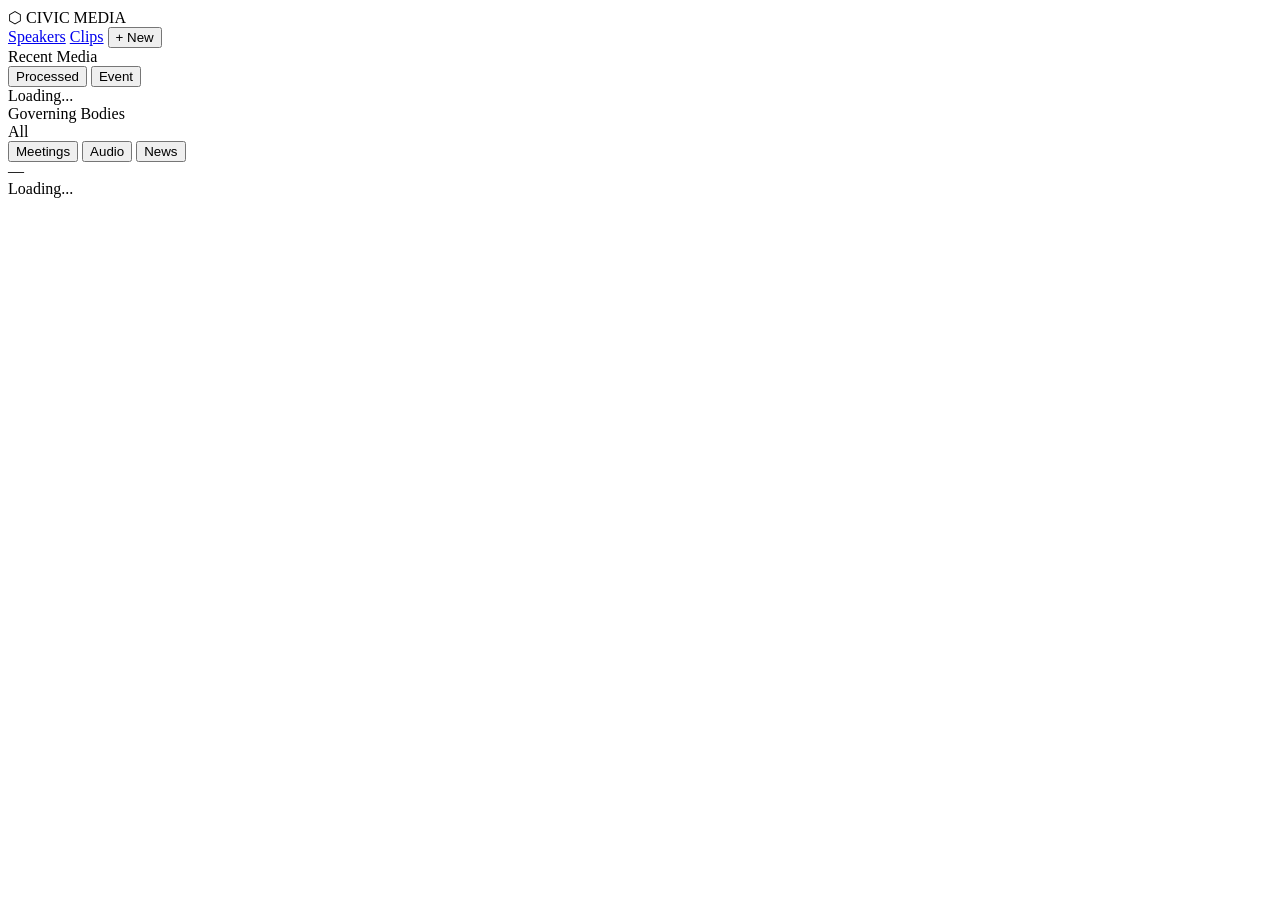
==== app/static/index.html @ 4f0a2981 "Add radio show ingest system: scrape, download, and manage unprocessed audio Three scrapers (KCNR HT" ====
<!DOCTYPE html>
<html lang="en">
<head>
  <meta charset="UTF-8">
  <meta name="viewport" content="width=device-width, initial-scale=1.0">
  <title>Civic Media — Library</title>
  <link rel="preconnect" href="https://fonts.googleapis.com">
  <link rel="preconnect" href="https://fonts.gstatic.com" crossorigin>
  <link href="https://fonts.googleapis.com/css2?family=IBM+Plex+Mono:wght@400;500;600&family=IBM+Plex+Sans:wght@300;400;500;600&display=swap" rel="stylesheet">
  <link rel="stylesheet" href="/static/style.css">
</head>
<body class="page-index">

  <header class="app-header">
    <div class="header-brand">
      <span class="brand-icon">&#x2B21;</span>
      <span class="brand-name">CIVIC MEDIA</span>
    </div>
    <div class="header-nav">
      <a href="/speakers" class="nav-link">Speakers</a>
      <a href="/clips" class="nav-link">Clips</a>
      <button class="btn btn-primary" id="new-item-btn">+ New</button>
    </div>
  </header>

  <main class="library-layout">
    <!-- Sidebar -->
    <aside class="library-sidebar" id="sidebar">
      <div class="sidebar-section">
        <div class="sidebar-section-header">
          <span class="sidebar-label">Recent Media</span>
          <div class="recent-toggle" id="recent-toggle">
            <button class="toggle-btn active" data-sort="processed">Processed</button>
            <button class="toggle-btn" data-sort="event">Event</button>
          </div>
        </div>
        <div class="recent-list" id="recent-list">
          <div class="loading-state-sm">Loading...</div>
        </div>
      </div>

      <div class="sidebar-section">
        <span class="sidebar-label">Governing Bodies</span>
        <div class="gb-list" id="gb-list">
          <div class="gb-item active" data-gb-id="">All</div>
        </div>
      </div>

      <div class="sidebar-section" id="stations-section" style="display:none">
        <span class="sidebar-label">Stations</span>
        <div class="station-list" id="station-list"></div>
      </div>
    </aside>

    <!-- Main content -->
    <section class="library-main">
      <div class="library-tabs" id="library-tabs">
        <button class="lib-tab active" data-mode="meetings">Meetings</button>
        <button class="lib-tab" data-mode="audio">Audio</button>
        <button class="lib-tab" data-mode="news">News</button>
      </div>

      <div class="library-toolbar">
        <span class="item-count" id="item-count">&mdash;</span>
        <div class="toolbar-actions" id="toolbar-actions"></div>
      </div>

      <div id="content-grid" class="library-grid">
        <div class="loading-state">Loading...</div>
      </div>
    </section>
  </main>

  <!-- New Item Dialog -->
  <dialog id="new-item-dialog" class="modal">
    <div class="modal-header">
      <h3 id="dialog-title">New Meeting</h3>
      <button class="modal-close" id="close-dialog-btn">&#x2715;</button>
    </div>
    <div class="modal-body">
      <div class="form-group">
        <label class="form-label">Type</label>
        <div class="category-toggle" id="category-toggle">
          <button type="button" class="cat-btn active" data-cat="meeting">Meeting</button>
          <button type="button" class="cat-btn" data-cat="audio">Audio</button>
          <button type="button" class="cat-btn" data-cat="news">News</button>
        </div>
      </div>

      <!-- Meeting fields -->
      <div id="meeting-fields">
        <div class="form-group">
          <label class="form-label">Governing Body</label>
          <select id="f-governing-body" class="form-input">
            <option value="">Select...</option>
          </select>
          <div class="form-inline-add">
            <input type="text" id="f-new-gb" class="form-input form-input-sm"
                   placeholder="Or add new..." autocomplete="off">
            <button class="btn btn-ghost btn-sm" id="add-gb-btn">Add</button>
          </div>
        </div>
        <div class="form-row">
          <div class="form-group">
            <label class="form-label">Meeting Type</label>
            <select id="f-meeting-type" class="form-input">
              <option value="Regular">Regular</option>
              <option value="Special">Special</option>
              <option value="Workshop">Workshop</option>
              <option value="Closed Session">Closed Session</option>
              <option value="Emergency">Emergency</option>
              <option value="Other">Other</option>
            </select>
          </div>
          <div class="form-group">
            <label class="form-label">Date</label>
            <input type="date" id="f-meeting-date" class="form-input">
          </div>
        </div>
      </div>

      <!-- Audio fields -->
      <div id="audio-fields" style="display:none">
        <div class="form-group">
          <label class="form-label">Date</label>
          <input type="date" id="f-audio-date" class="form-input">
        </div>
      </div>

      <!-- News fields -->
      <div id="news-fields" style="display:none">
        <div class="form-group">
          <label class="form-label">Station</label>
          <input type="text" id="f-station" class="form-input"
                 placeholder="e.g. KRCR, KHSL" autocomplete="off">
        </div>
        <div class="form-row">
          <div class="form-group">
            <label class="form-label">Air Date</label>
            <input type="date" id="f-air-date" class="form-input">
          </div>
          <div class="form-group">
            <label class="form-label">Air Time</label>
            <input type="time" id="f-air-time" class="form-input">
          </div>
        </div>
      </div>

      <div class="form-group">
        <label class="form-label">Title</label>
        <input type="text" id="f-title" class="form-input"
               placeholder="e.g. January Regular Meeting" autocomplete="off">
      </div>
    </div>
    <div class="modal-footer">
      <button class="btn btn-ghost" id="cancel-dialog-btn">Cancel</button>
      <button class="btn btn-primary" id="create-btn">Create</button>
    </div>
  </dialog>

  <!-- Edit Meeting Dialog -->
  <dialog id="edit-dialog" class="modal edit-dialog">
    <div class="modal-header">
      <h3>Edit</h3>
      <button class="modal-close" id="close-edit-btn">&#x2715;</button>
    </div>
    <div class="modal-body">
      <div class="form-group">
        <label class="form-label">Title</label>
        <input type="text" id="edit-title" class="form-input" autocomplete="off">
      </div>
      <div class="form-group">
        <label class="form-label">Description</label>
        <input type="text" id="edit-description" class="form-input"
               placeholder="Guest names, topic notes..." autocomplete="off">
      </div>
      <div class="form-group">
        <label class="form-label">Date</label>
        <input type="date" id="edit-date" class="form-input">
      </div>
    </div>
    <div class="modal-footer">
      <button class="btn btn-ghost" id="cancel-edit-btn">Cancel</button>
      <button class="btn btn-primary" id="save-edit-btn">Save</button>
    </div>
  </dialog>

  <!-- Ingest Dialog -->
  <dialog id="ingest-dialog" class="modal">
    <div class="modal-header">
      <h3>Radio Show Ingest</h3>
      <button class="modal-close" id="close-ingest-btn">&#x2715;</button>
    </div>
    <div class="modal-body">
      <div class="ingest-sources" id="ingest-sources">
        <div class="loading-state-sm">Loading sources...</div>
      </div>
      <div class="ingest-progress-area" id="ingest-progress" style="display:none">
        <div class="ingest-progress-stage" id="ingest-stage"></div>
        <div class="progress-bar-track">
          <div class="progress-bar-fill indeterminate" id="ingest-bar" style="width:35%"></div>
        </div>
        <div class="ingest-progress-counts" id="ingest-counts"></div>
      </div>
    </div>
    <div class="modal-footer">
      <button class="btn btn-ghost" id="cancel-ingest-btn">Close</button>
      <button class="btn btn-primary" id="run-ingest-btn">Run All Sources</button>
    </div>
  </dialog>

  <div class="overlay" id="overlay"></div>

  <script src="/static/index.js"></script>
</body>
</html>
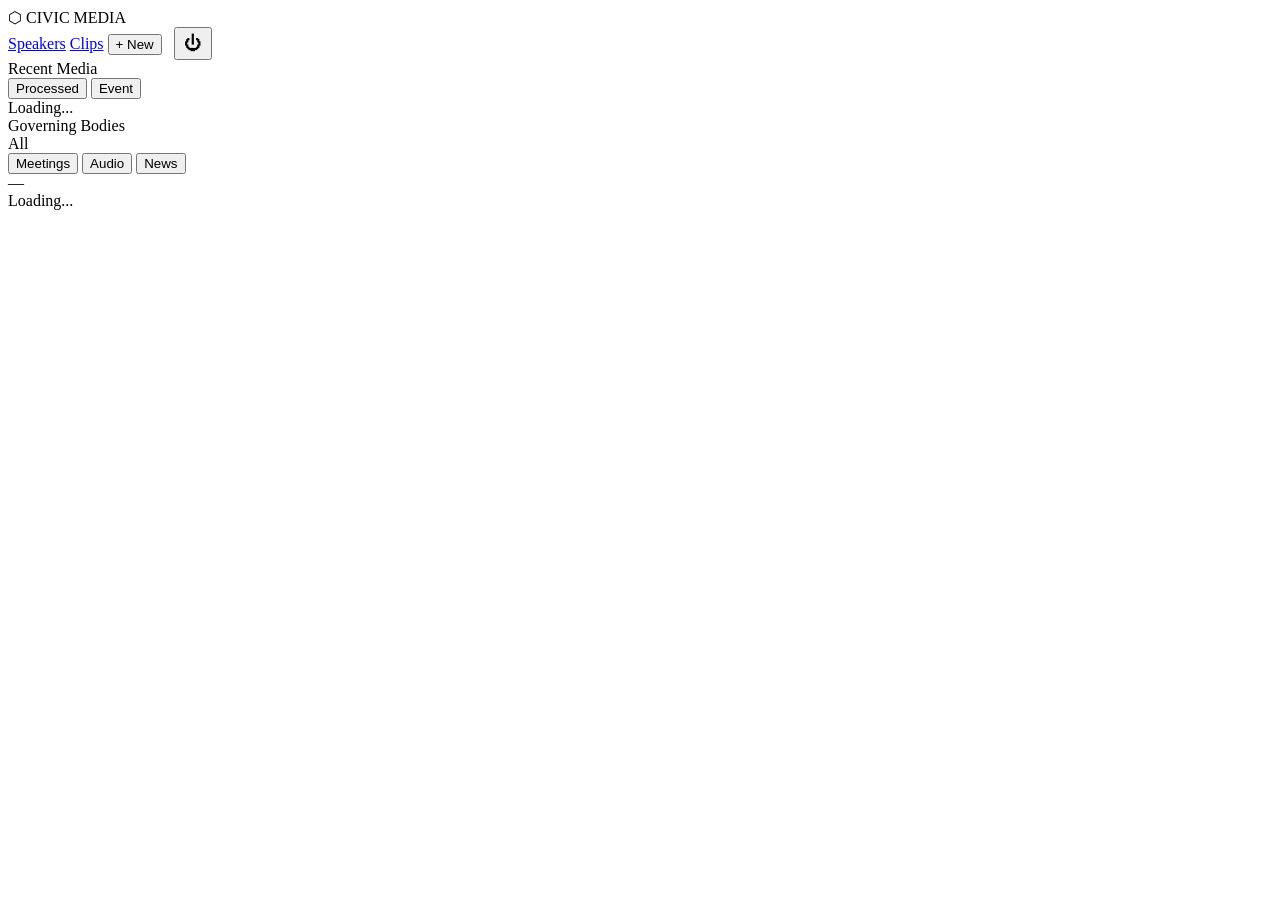
==== commit 6df84b7b: "Add hidden-mode startup, UI shutdown button, and clip export polling Hidden startup: start.ps1 now l" ====
--- a/app/static/index.html
+++ b/app/static/index.html
@@ -20,6 +20,7 @@
       <a href="/speakers" class="nav-link">Speakers</a>
       <a href="/clips" class="nav-link">Clips</a>
       <button class="btn btn-primary" id="new-item-btn">+ New</button>
+      <button class="btn btn-ghost btn-sm" id="shutdown-btn" title="Shutdown server" style="margin-left:8px;font-size:1.1em;padding:4px 8px;">&#x23FB;</button>
     </div>
   </header>
 
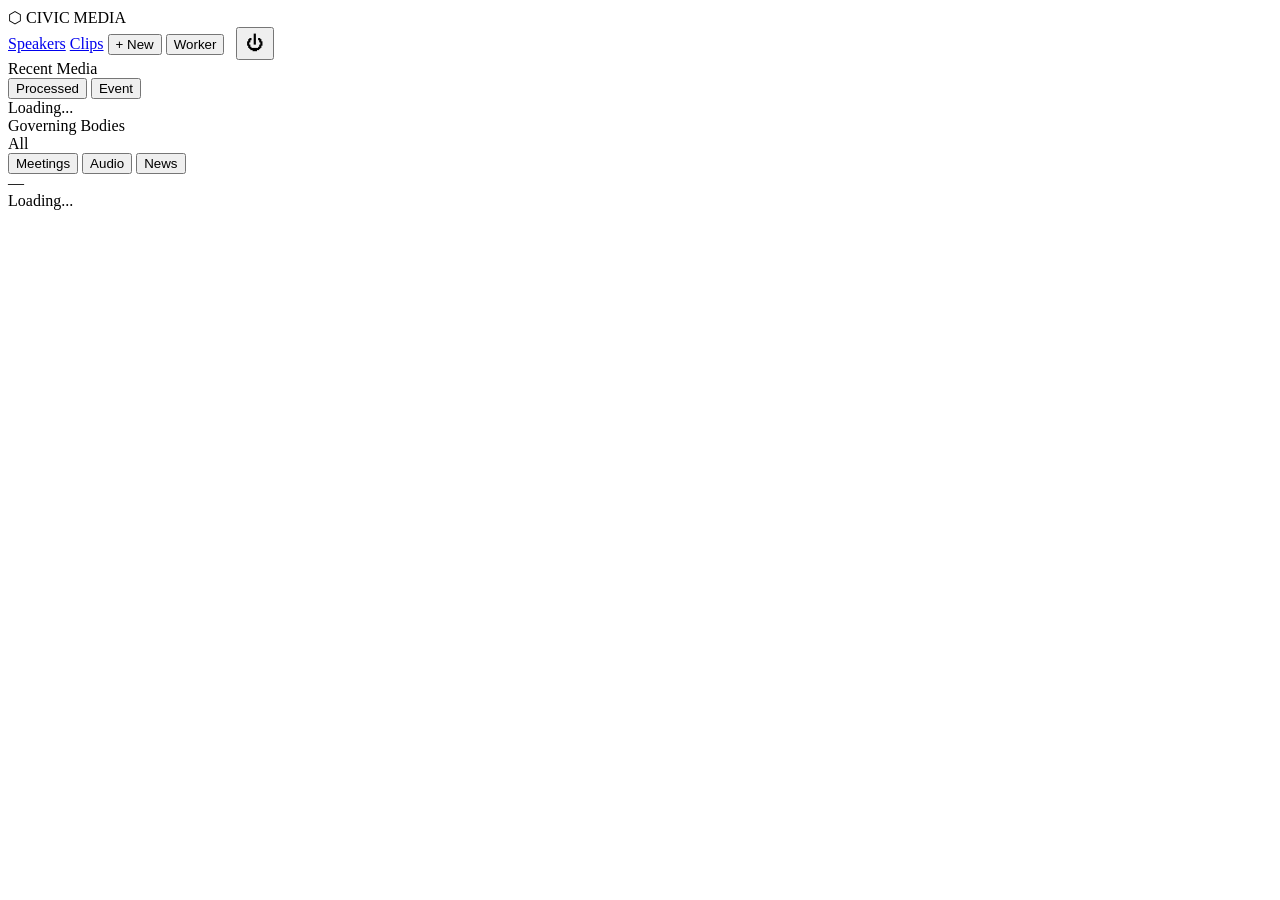
==== commit 06972cd2: "Add Celery worker health indicator, auto-recovery, and UI restart Three layers of worker resilience:" ====
--- a/app/static/index.html
+++ b/app/static/index.html
@@ -20,6 +20,10 @@
       <a href="/speakers" class="nav-link">Speakers</a>
       <a href="/clips" class="nav-link">Clips</a>
       <button class="btn btn-primary" id="new-item-btn">+ New</button>
+      <button class="worker-status" id="worker-status-btn" title="Worker status">
+        <span class="worker-dot" id="worker-dot"></span>
+        <span class="worker-label" id="worker-label">Worker</span>
+      </button>
       <button class="btn btn-ghost btn-sm" id="shutdown-btn" title="Shutdown server" style="margin-left:8px;font-size:1.1em;padding:4px 8px;">&#x23FB;</button>
     </div>
   </header>
@@ -210,6 +214,31 @@
     </div>
   </dialog>
 
+  <!-- PrimeGov Discovery Dialog -->
+  <dialog id="primegov-dialog" class="modal">
+    <div class="modal-header">
+      <h3>PrimeGov Meeting Discovery</h3>
+      <button class="modal-close" id="close-primegov-btn">&#x2715;</button>
+    </div>
+    <div class="modal-body">
+      <div class="form-group">
+        <label class="form-label">Committees</label>
+        <div class="primegov-committees" id="primegov-committees"></div>
+      </div>
+      <div class="primegov-progress-area" id="primegov-progress" style="display:none">
+        <div class="primegov-progress-stage" id="primegov-stage"></div>
+        <div class="progress-bar-track">
+          <div class="progress-bar-fill indeterminate" id="primegov-bar" style="width:35%"></div>
+        </div>
+        <div class="primegov-progress-detail" id="primegov-detail"></div>
+      </div>
+    </div>
+    <div class="modal-footer">
+      <button class="btn btn-ghost" id="cancel-primegov-btn">Close</button>
+      <button class="btn btn-primary" id="run-primegov-btn">Discover Meetings</button>
+    </div>
+  </dialog>
+
   <div class="overlay" id="overlay"></div>
 
   <script src="/static/index.js"></script>
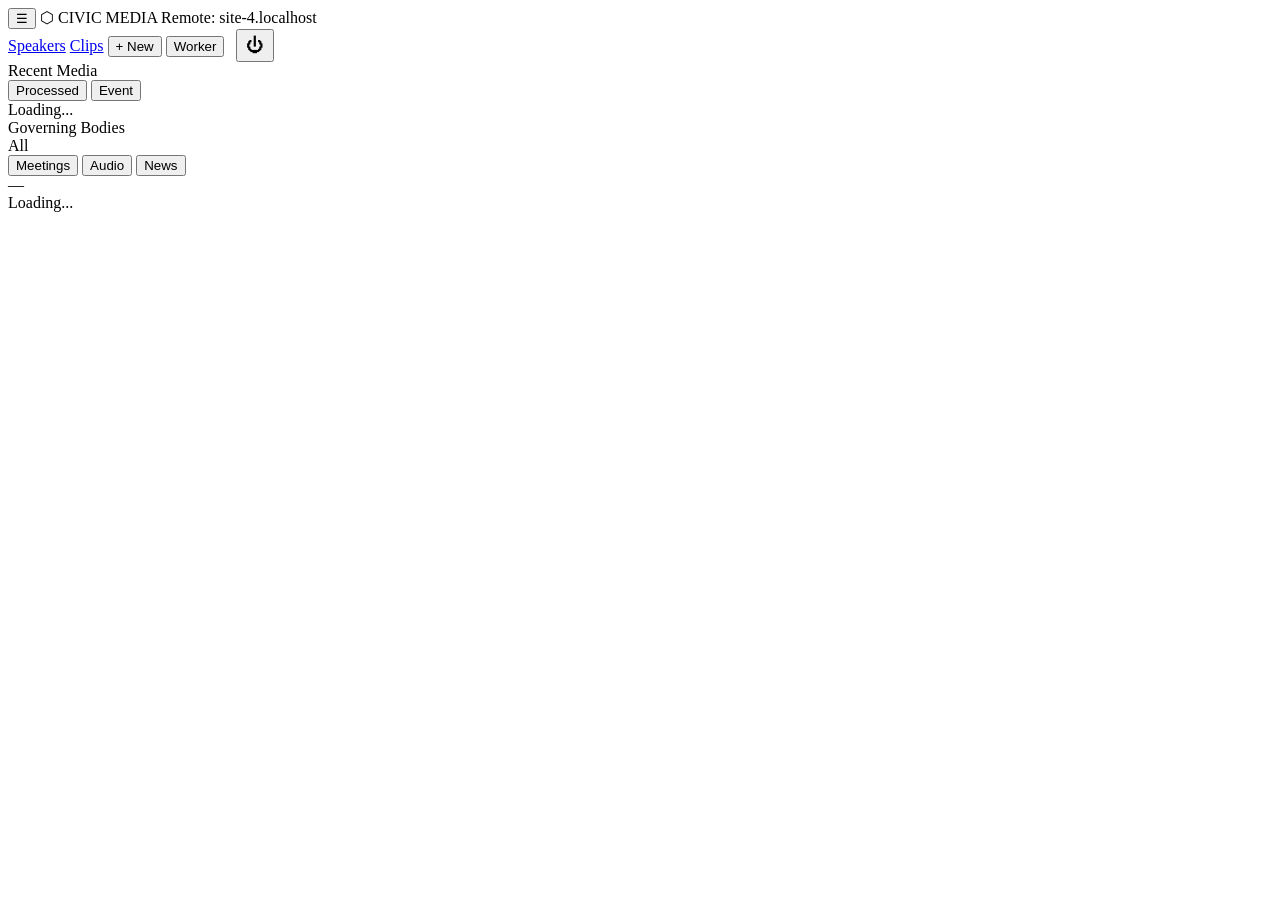
==== commit 302b5ee1: "Add summary management, mobile responsive layout, and remote access support - Summary system: summar" ====
--- a/app/static/index.html
+++ b/app/static/index.html
@@ -13,8 +13,10 @@
 
   <header class="app-header">
     <div class="header-brand">
+      <button class="sidebar-toggle-btn" id="sidebar-toggle-btn" title="Toggle sidebar">&#9776;</button>
       <span class="brand-icon">&#x2B21;</span>
       <span class="brand-name">CIVIC MEDIA</span>
+      <span class="remote-badge" id="remote-badge" style="display:none"></span>
     </div>
     <div class="header-nav">
       <a href="/speakers" class="nav-link">Speakers</a>
@@ -241,6 +243,21 @@
 
   <div class="overlay" id="overlay"></div>
 
+  <script>
+    // Mobile sidebar toggle
+    document.getElementById('sidebar-toggle-btn').addEventListener('click', function() {
+      document.getElementById('sidebar').classList.toggle('mobile-open');
+    });
+    // Remote access indicator
+    (function() {
+      var h = window.location.hostname;
+      if (h !== 'localhost' && h !== '127.0.0.1') {
+        var badge = document.getElementById('remote-badge');
+        badge.textContent = 'Remote: ' + h;
+        badge.style.display = '';
+      }
+    })();
+  </script>
   <script src="/static/index.js"></script>
 </body>
 </html>
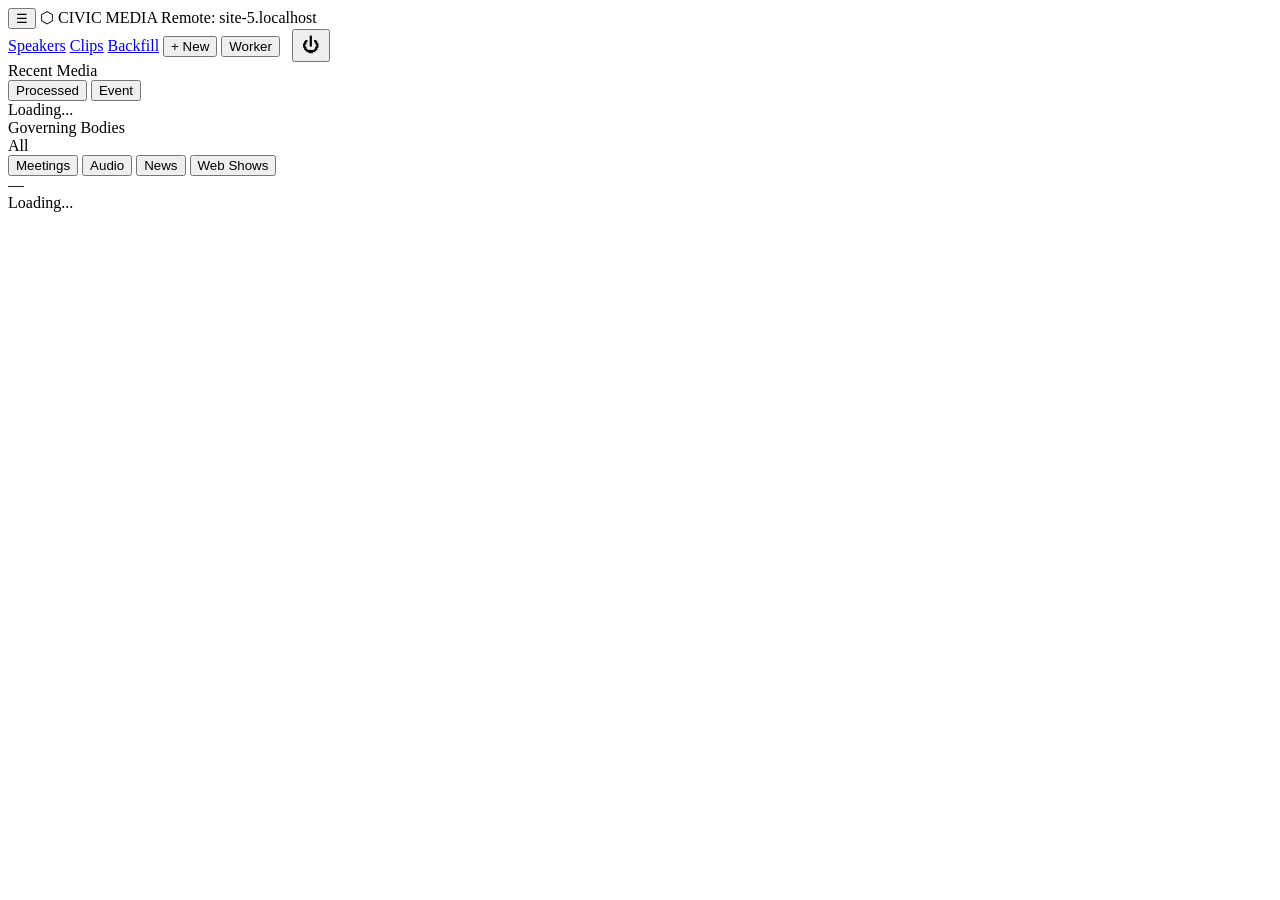
==== commit 9da3f91c: "Rename governing_bodies → groups across entire codebase - DB: governing_bodies table → groups; gover" ====
--- a/app/static/index.html
+++ b/app/static/index.html
@@ -21,6 +21,7 @@
     <div class="header-nav">
       <a href="/speakers" class="nav-link">Speakers</a>
       <a href="/clips" class="nav-link">Clips</a>
+      <a href="/backfill" class="nav-link">Backfill</a>
       <button class="btn btn-primary" id="new-item-btn">+ New</button>
       <button class="worker-status" id="worker-status-btn" title="Worker status">
         <span class="worker-dot" id="worker-dot"></span>
@@ -47,7 +48,7 @@
       </div>
 
       <div class="sidebar-section">
-        <span class="sidebar-label">Governing Bodies</span>
+        <span class="sidebar-label" id="gb-section-label">Governing Bodies</span>
         <div class="gb-list" id="gb-list">
           <div class="gb-item active" data-gb-id="">All</div>
         </div>
@@ -65,6 +66,7 @@
         <button class="lib-tab active" data-mode="meetings">Meetings</button>
         <button class="lib-tab" data-mode="audio">Audio</button>
         <button class="lib-tab" data-mode="news">News</button>
+        <button class="lib-tab" data-mode="web_series">Web Shows</button>
       </div>
 
       <div class="library-toolbar">
@@ -91,6 +93,7 @@
           <button type="button" class="cat-btn active" data-cat="meeting">Meeting</button>
           <button type="button" class="cat-btn" data-cat="audio">Audio</button>
           <button type="button" class="cat-btn" data-cat="news">News</button>
+          <button type="button" class="cat-btn" data-cat="web_series">Web Shows</button>
         </div>
       </div>
 
@@ -98,13 +101,13 @@
       <div id="meeting-fields">
         <div class="form-group">
           <label class="form-label">Governing Body</label>
-          <select id="f-governing-body" class="form-input">
+          <select id="f-group" class="form-input">
             <option value="">Select...</option>
           </select>
           <div class="form-inline-add">
-            <input type="text" id="f-new-gb" class="form-input form-input-sm"
+            <input type="text" id="f-new-group" class="form-input form-input-sm"
                    placeholder="Or add new..." autocomplete="off">
-            <button class="btn btn-ghost btn-sm" id="add-gb-btn">Add</button>
+            <button class="btn btn-ghost btn-sm" id="add-group-btn">Add</button>
           </div>
         </div>
         <div class="form-row">
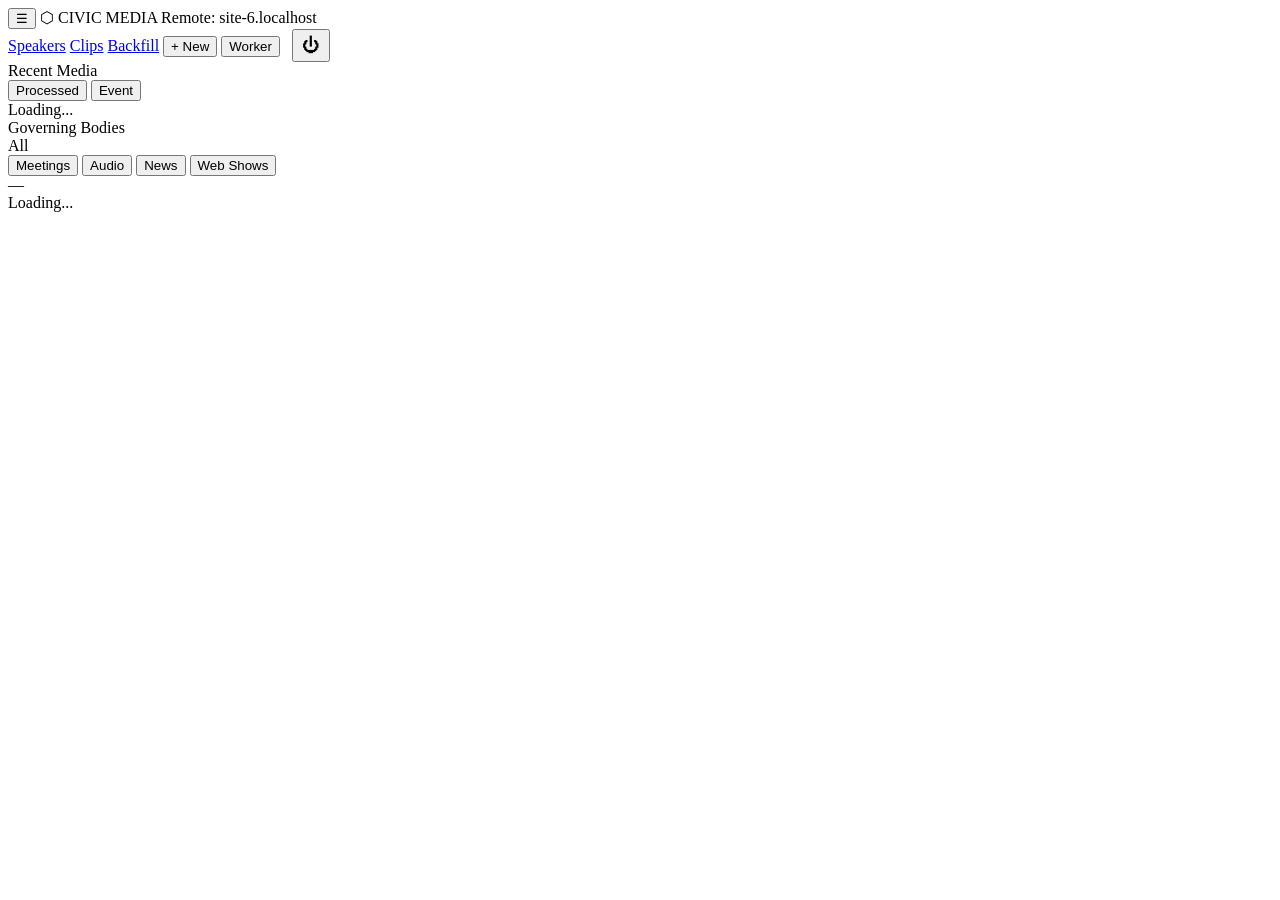
==== commit 8170f5bd: "Add cursor-based incremental ingest for audio and government meetings Audio scrapers (KCNR, Freedom " ====
--- a/app/static/index.html
+++ b/app/static/index.html
@@ -229,6 +229,12 @@
       <div class="form-group">
         <label class="form-label">Committees</label>
         <div class="primegov-committees" id="primegov-committees"></div>
+      </div>
+      <div class="form-group">
+        <label class="primegov-mode-label">
+          <input type="checkbox" id="primegov-full-history">
+          <span>Full history <span class="form-hint">(uncheck for fast update — last 90 days)</span></span>
+        </label>
       </div>
       <div class="primegov-progress-area" id="primegov-progress" style="display:none">
         <div class="primegov-progress-stage" id="primegov-stage"></div>
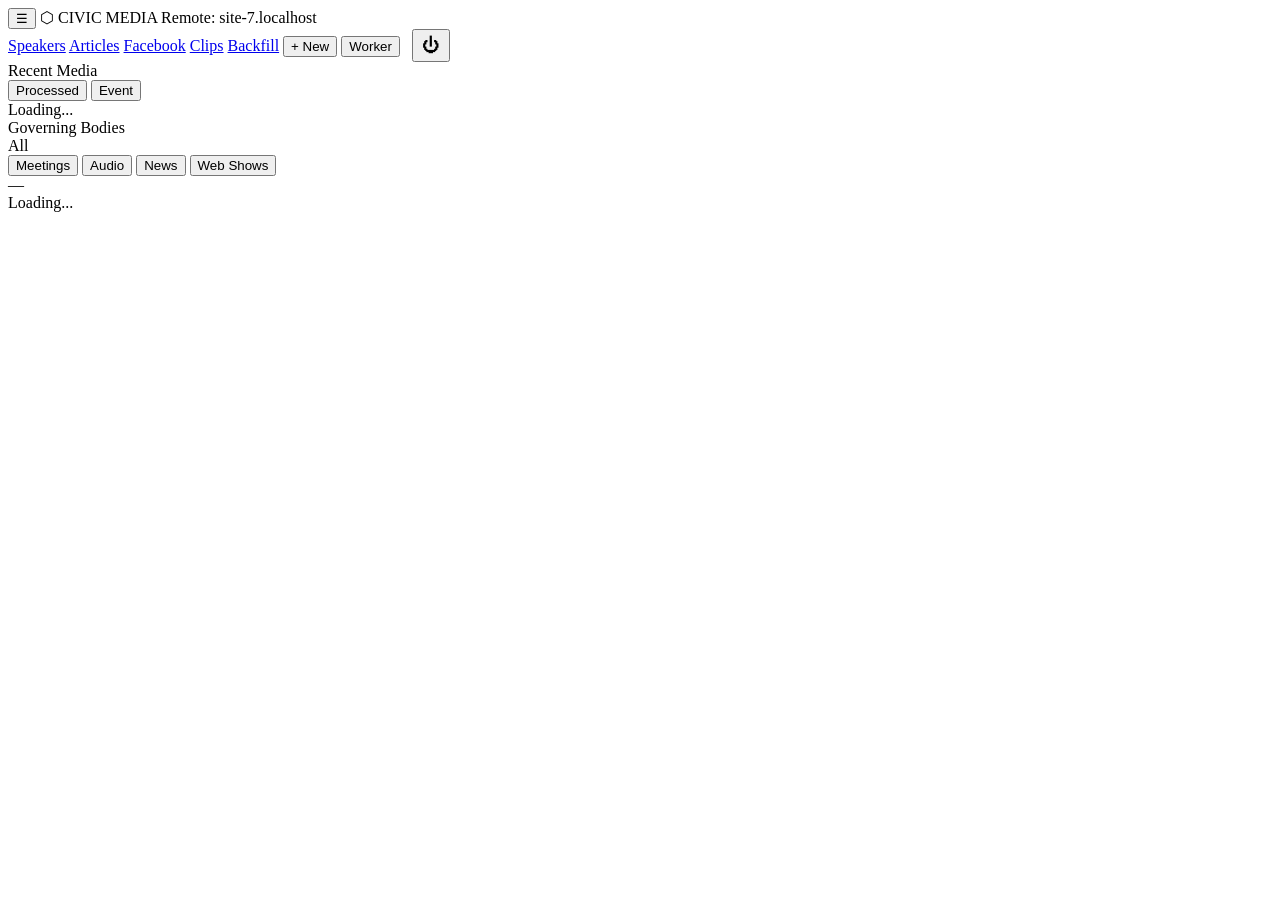
==== commit 2affb532: "Dual-worker backfill, speaker confirm fix, transcode cleanup, and multi-session accumulation Backfil" ====
--- a/app/static/index.html
+++ b/app/static/index.html
@@ -20,6 +20,8 @@
     </div>
     <div class="header-nav">
       <a href="/speakers" class="nav-link">Speakers</a>
+      <a href="/articles" class="nav-link">Articles</a>
+      <a href="/facebook" class="nav-link">Facebook</a>
       <a href="/clips" class="nav-link">Clips</a>
       <a href="/backfill" class="nav-link">Backfill</a>
       <button class="btn btn-primary" id="new-item-btn">+ New</button>
